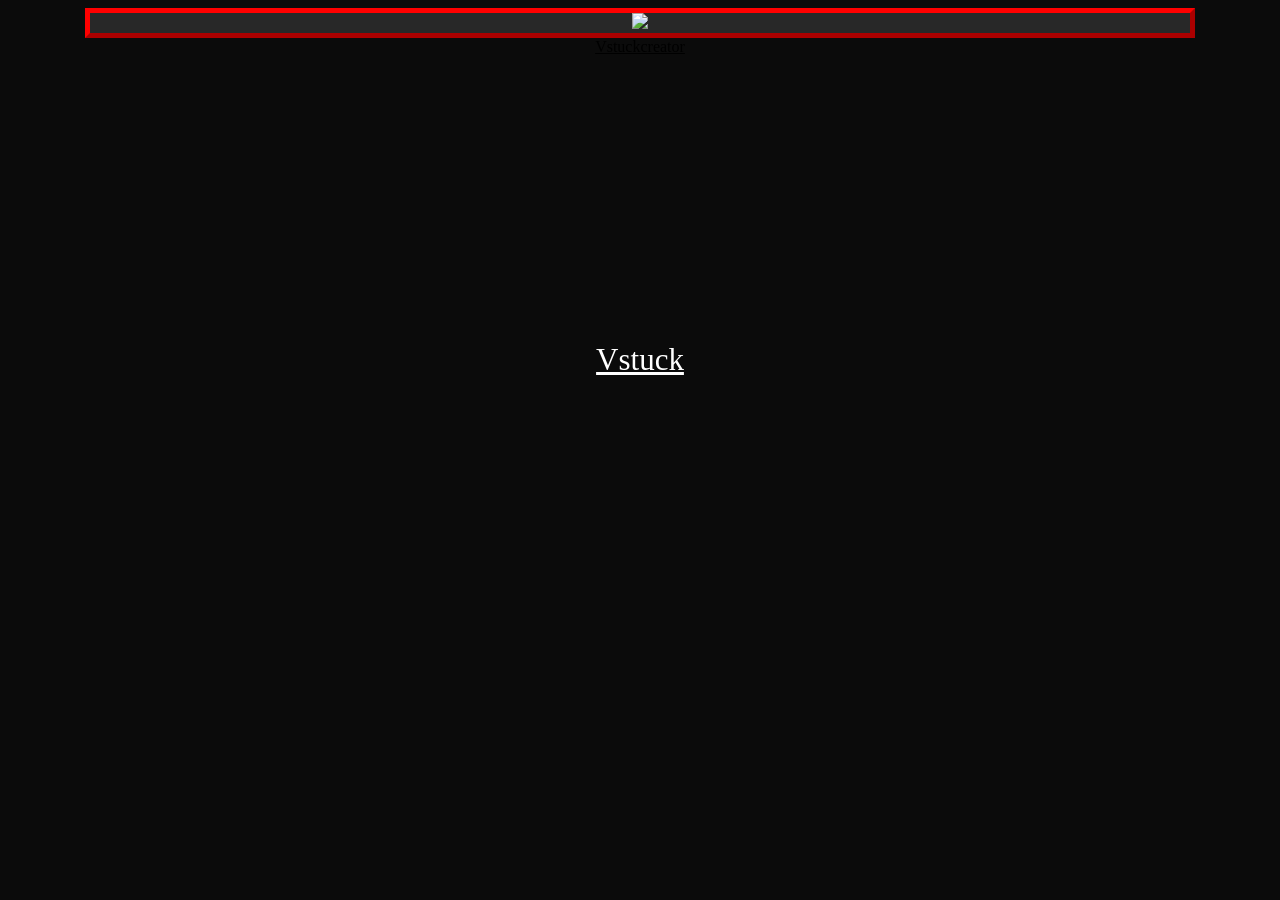
==== index.html @ 9be743e3 "Add files via upload" ====
<!DOCTYPE html>
<html lang="en">
    <head>
        <link rel="shortcut icon" type="image/x-icon" href="Images/favicon.ico" />
        <meta charset="UTF-8">
        <meta http-equiv="X-UA-Compatible" content="IE=edge">
        <meta name="viewport" content="width=device-width, initial-scale=1.0">
        <title>Vstuck</title>
        <style>
            .main{
                border: 5px outset red;
                background-color: #282828;
                width: 1100px;
                margin: auto;
                text-align:center
            }
            .next {
                color: rgb(255, 255, 255);
                font-size: 31px;
                position: absolute;
                top: 40%;
                left: 50%;
                transform: translate(-50%, -50%);
            }
            .gizli {
                color: rgb(000, 000, 000);
            }
            body {
                background-color: #0b0b0b;
            }
        </style>
    </head>
    <body>
        <div class="main">
            <a href="Html/001.html" class="next" >Vstuck</a>
            <div>
                <img src="Images/index.png" width="600">
            </div>
        </div>
        <div style="text-align: center;">
            <a href="vstuckcreator/vstuckcreator.html" class="gizli" >Vstuckcreator</a>
        </div>
    </body>
</html>
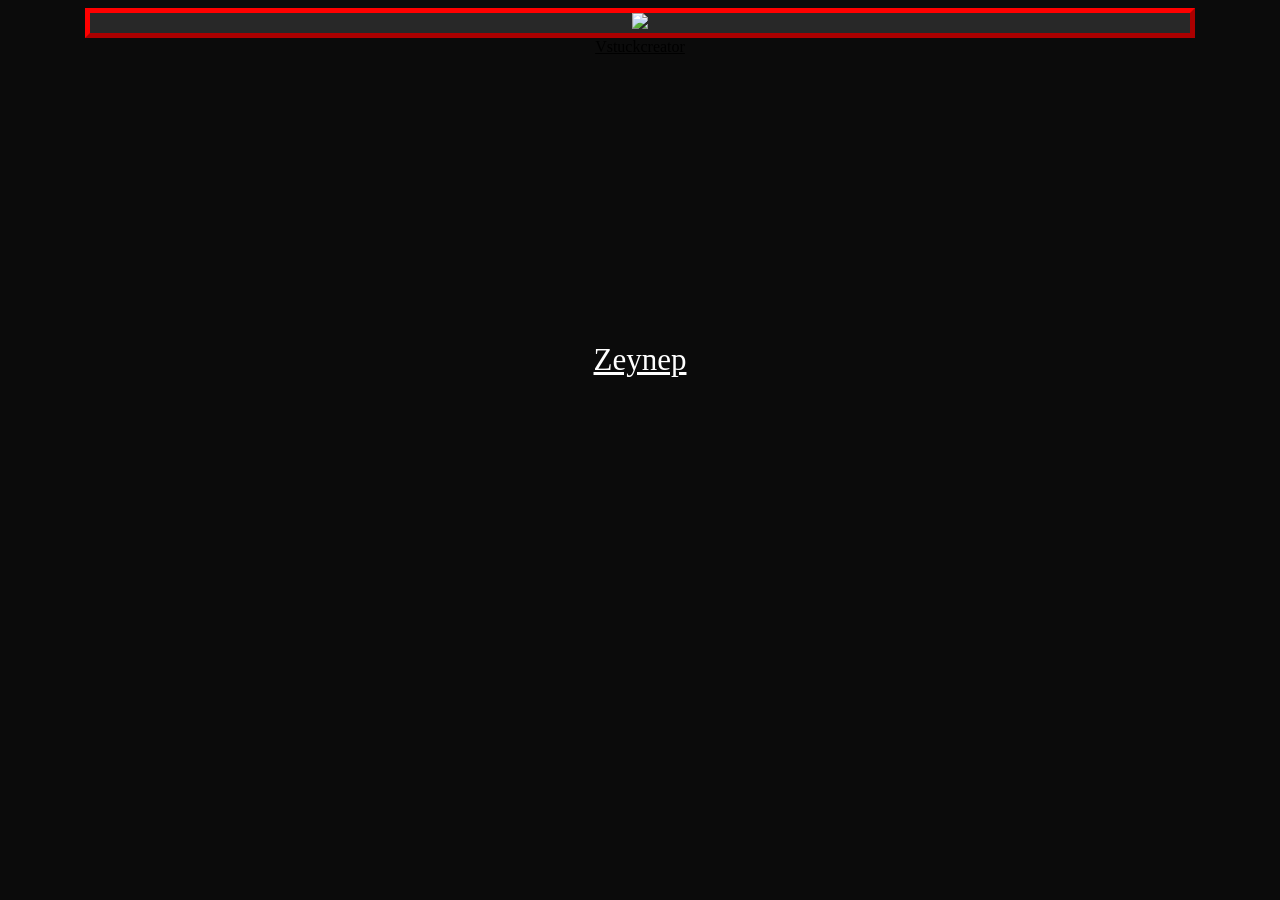
==== commit 01b408da: "first" ====
--- a/index.html
+++ b/index.html
@@ -32,7 +32,7 @@
     </head>
     <body>
         <div class="main">
-            <a href="Html/001.html" class="next" >Vstuck</a>
+            <a href="Html/001.html" class="next" >Zeynep</a>
             <div>
                 <img src="Images/index.png" width="600">
             </div>
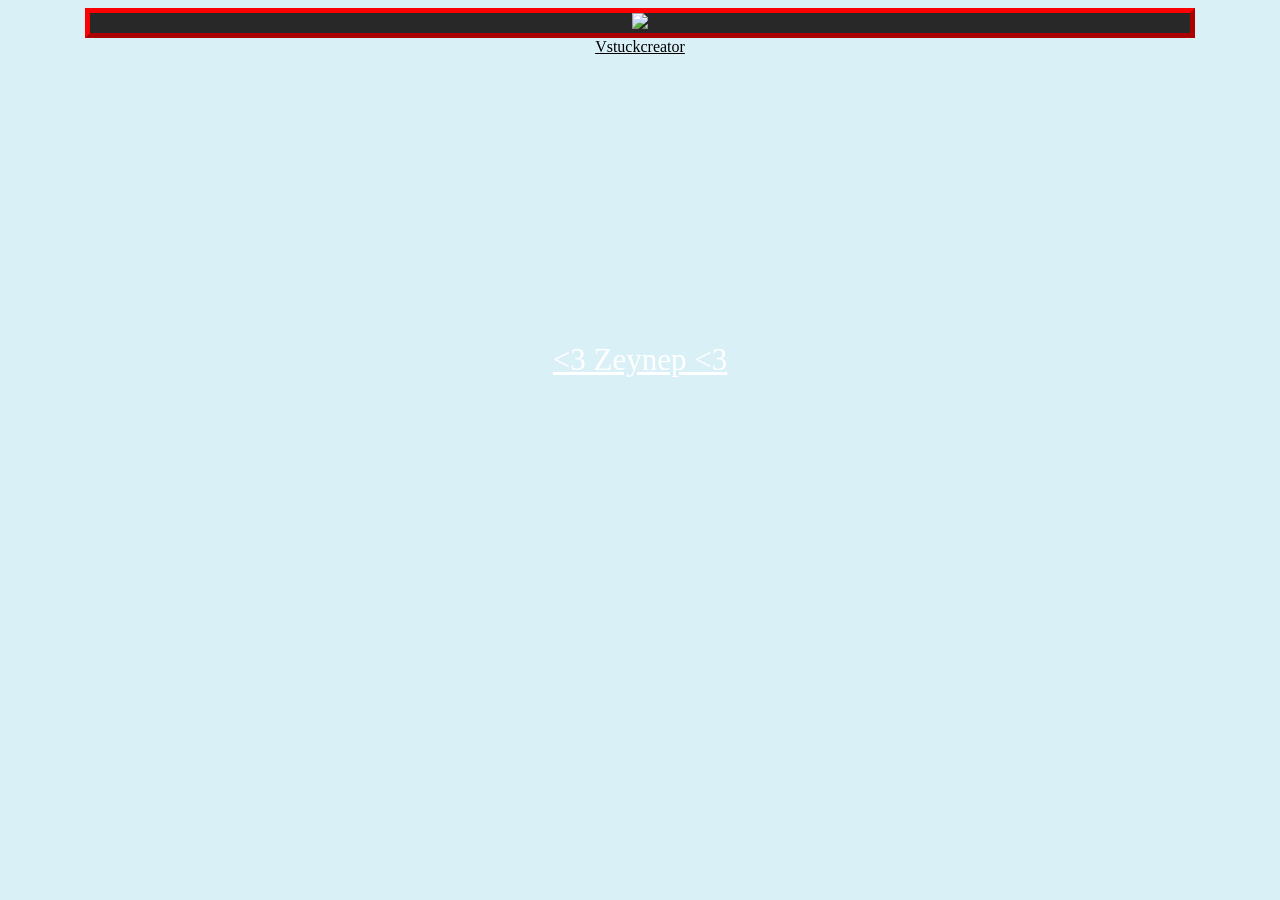
==== commit f834b71f: "update" ====
--- a/index.html
+++ b/index.html
@@ -26,13 +26,13 @@
                 color: rgb(000, 000, 000);
             }
             body {
-                background-color: #0b0b0b;
+                background-color: #daf0f7;
             }
         </style>
     </head>
     <body>
         <div class="main">
-            <a href="Html/001.html" class="next" >Zeynep</a>
+            <a href="Html/001.html" class="next" ><3 Zeynep <3</a>
             <div>
                 <img src="Images/index.png" width="600">
             </div>
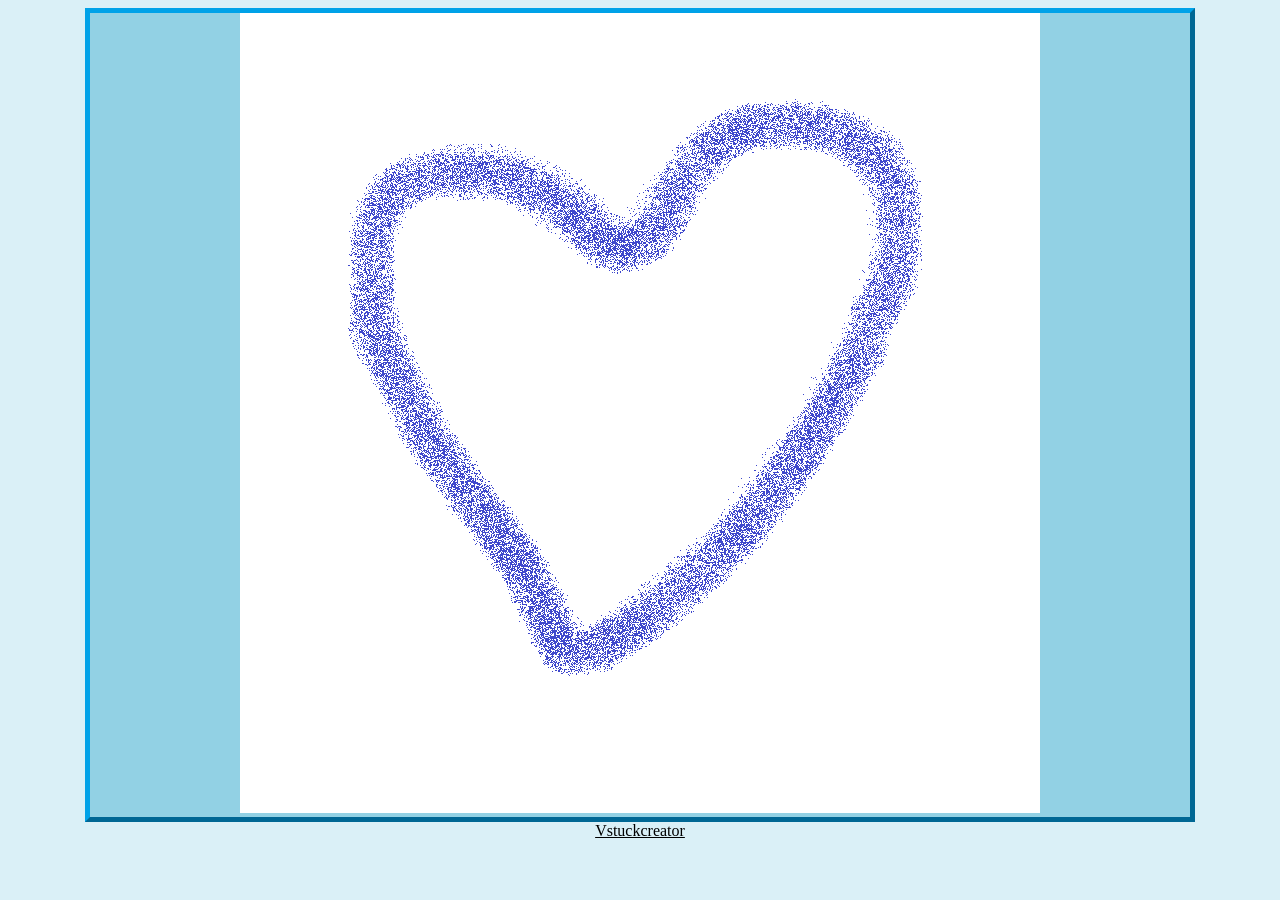
==== commit 32fe7a01: "a" ====
--- a/index.html
+++ b/index.html
@@ -8,8 +8,8 @@
         <title>Vstuck</title>
         <style>
             .main{
-                border: 5px outset red;
-                background-color: #282828;
+                border: 5px outset #00A2E8;
+                background-color: #92d1e4;
                 width: 1100px;
                 margin: auto;
                 text-align:center
@@ -34,7 +34,7 @@
         <div class="main">
             <a href="Html/001.html" class="next" ><3 Zeynep <3</a>
             <div>
-                <img src="Images/index.png" width="600">
+                <img src="Images/index.png" width="800">
             </div>
         </div>
         <div style="text-align: center;">
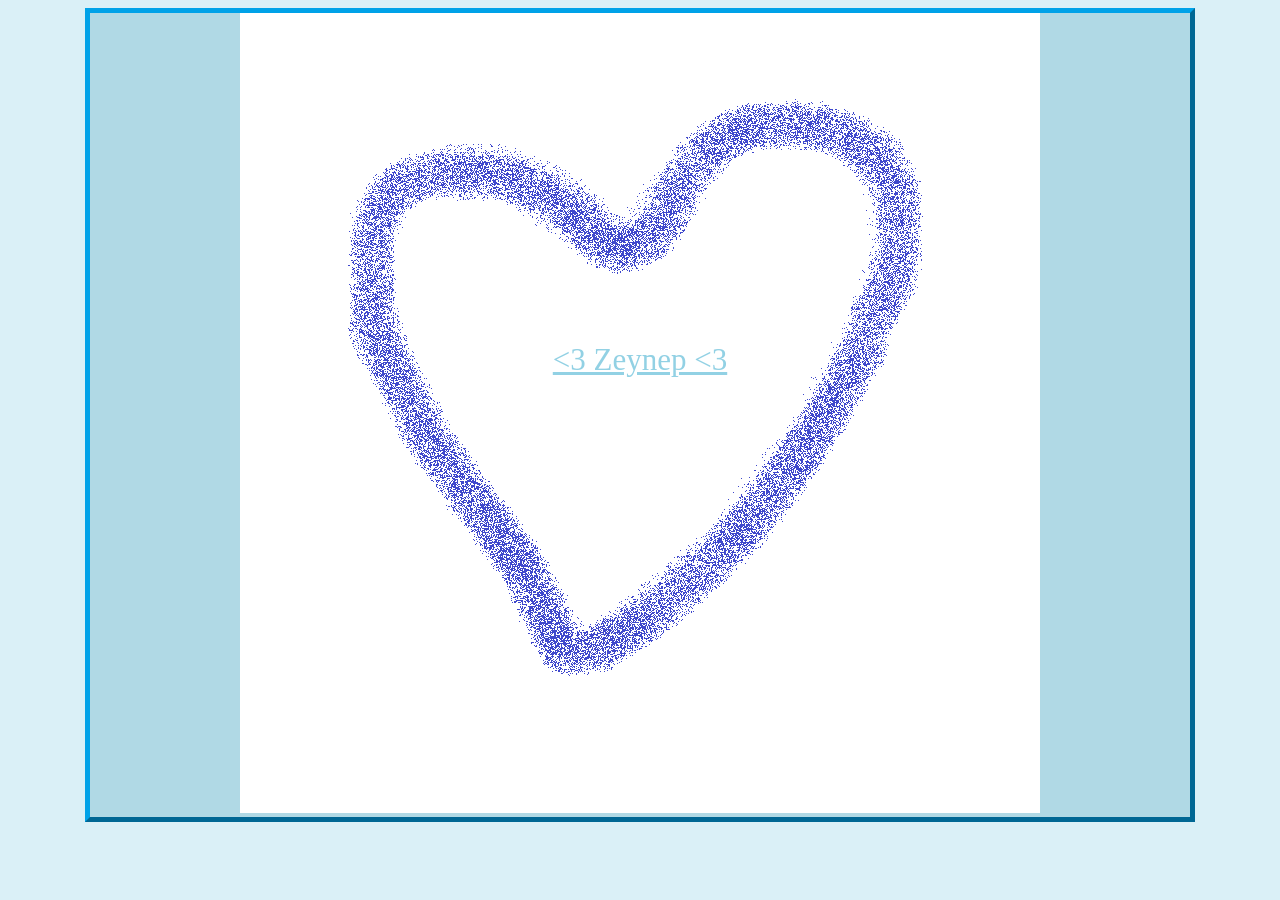
==== commit c54dacee: "a" ====
--- a/index.html
+++ b/index.html
@@ -9,13 +9,13 @@
         <style>
             .main{
                 border: 5px outset #00A2E8;
-                background-color: #92d1e4;
+                background-color: #b0d9e5;
                 width: 1100px;
                 margin: auto;
                 text-align:center
             }
             .next {
-                color: rgb(255, 255, 255);
+                color: #92d1e4;
                 font-size: 31px;
                 position: absolute;
                 top: 40%;
@@ -37,8 +37,5 @@
                 <img src="Images/index.png" width="800">
             </div>
         </div>
-        <div style="text-align: center;">
-            <a href="vstuckcreator/vstuckcreator.html" class="gizli" >Vstuckcreator</a>
-        </div>
     </body>
 </html>
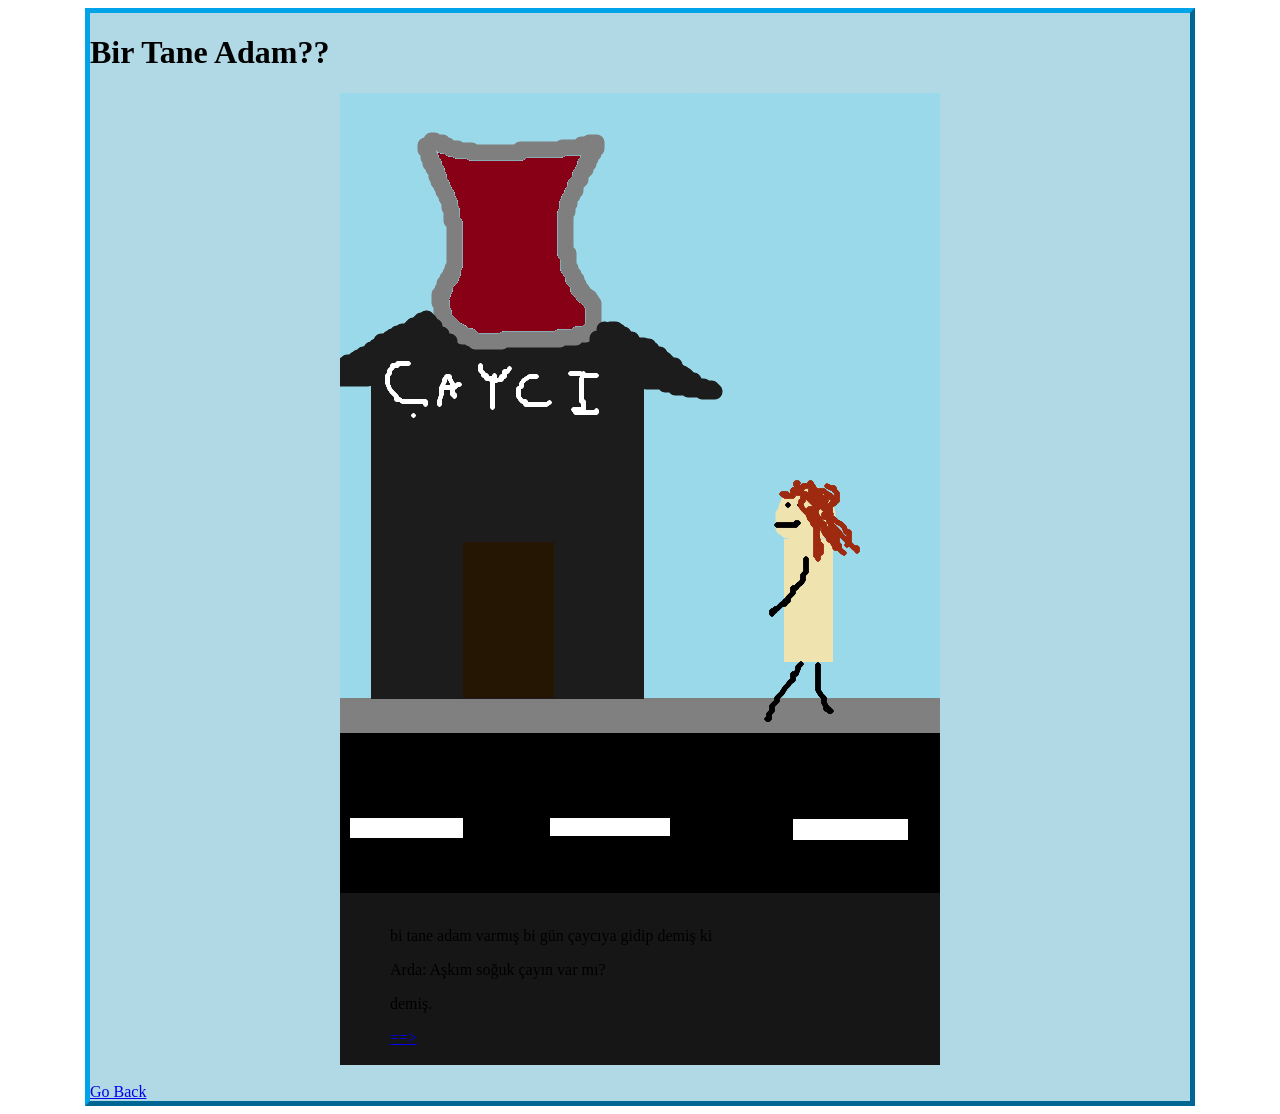
==== commit 89fd9a0c: "bitti." ====
--- a/index.html
+++ b/index.html
@@ -1,41 +1,67 @@
 <!DOCTYPE html>
-<html lang="en">
+<html lang='en'>
     <head>
-        <link rel="shortcut icon" type="image/x-icon" href="Images/favicon.ico" />
-        <meta charset="UTF-8">
-        <meta http-equiv="X-UA-Compatible" content="IE=edge">
-        <meta name="viewport" content="width=device-width, initial-scale=1.0">
+        <link rel='shortcut icon' type='image/x-icon' href='../Images/favicon.ico' />
+        <meta charset='UTF-8'>
+        <meta http-equiv='X-UA-Compatible' content='IE=edge'>
+        <meta name='viewport' content='width=device-width, initial-scale=1.0'>
         <title>Vstuck</title>
+        <link rel='stylesheet' type='text/css' href='VSASTUCKMAIN.CSS'>
         <style>
-            .main{
-                border: 5px outset #00A2E8;
-                background-color: #b0d9e5;
-                width: 1100px;
-                margin: auto;
-                text-align:center
-            }
-            .next {
-                color: #92d1e4;
-                font-size: 31px;
-                position: absolute;
-                top: 40%;
-                left: 50%;
-                transform: translate(-50%, -50%);
-            }
-            .gizli {
-                color: rgb(000, 000, 000);
-            }
-            body {
-                background-color: #daf0f7;
-            }
+        .main{
+            border: 5px outset #00A2E8;
+            background-color: #b0d9e5;
+            width: 1100px;
+            margin: auto;
+        }
+        .upperarea{
+            margin: auto;
+            width: 600px;
+        }
+
+        .grayarea{
+            width: 600px;
+            margin: auto;
+            background-color: #161616;
+        }
+
+        .photo{
+            width: 600px;
+            display: block;
+            margin-left: auto;
+            margin-right: auto;
+        }
+
+        .textbox{
+            width: 500px;
+            margin: auto;
+        }
+
         </style>
     </head>
     <body>
-        <div class="main">
-            <a href="Html/001.html" class="next" ><3 Zeynep <3</a>
-            <div>
-                <img src="Images/index.png" width="800">
+        <div class='main'>
+            <h1>Bir Tane Adam??</h1>
+            <div class='upperarea'>
+                <img class='photo' src='../Images/01.png' alt='Image could not be found' >
             </div>
+            <div class='grayarea'>
+                <br>
+                <div class='textbox'>
+                    <p class='storytext'>bi tane adam varmış bi gün çaycıya gidip demiş ki</p>
+                    <p class='speak tarda'>Arda: Aşkım soğuk çayın var mı?</p>
+                    <p class='storytext'>demiş.</p>
+                    <a href='02.html' class='next'>==></a>
+                </div>
+                <br>
+            </div>
+            <br><a href='01.html' class='goback'>Go Back</a>
         </div>
+        <script>
+            const button = document.querySelector('#audio-button');
+            const audio = document.querySelector('#audio-file');
+            button.addEventListener('click', function() {audio.currentTime = 0;audio.play();});
+        </script>
     </body>
 </html>
+
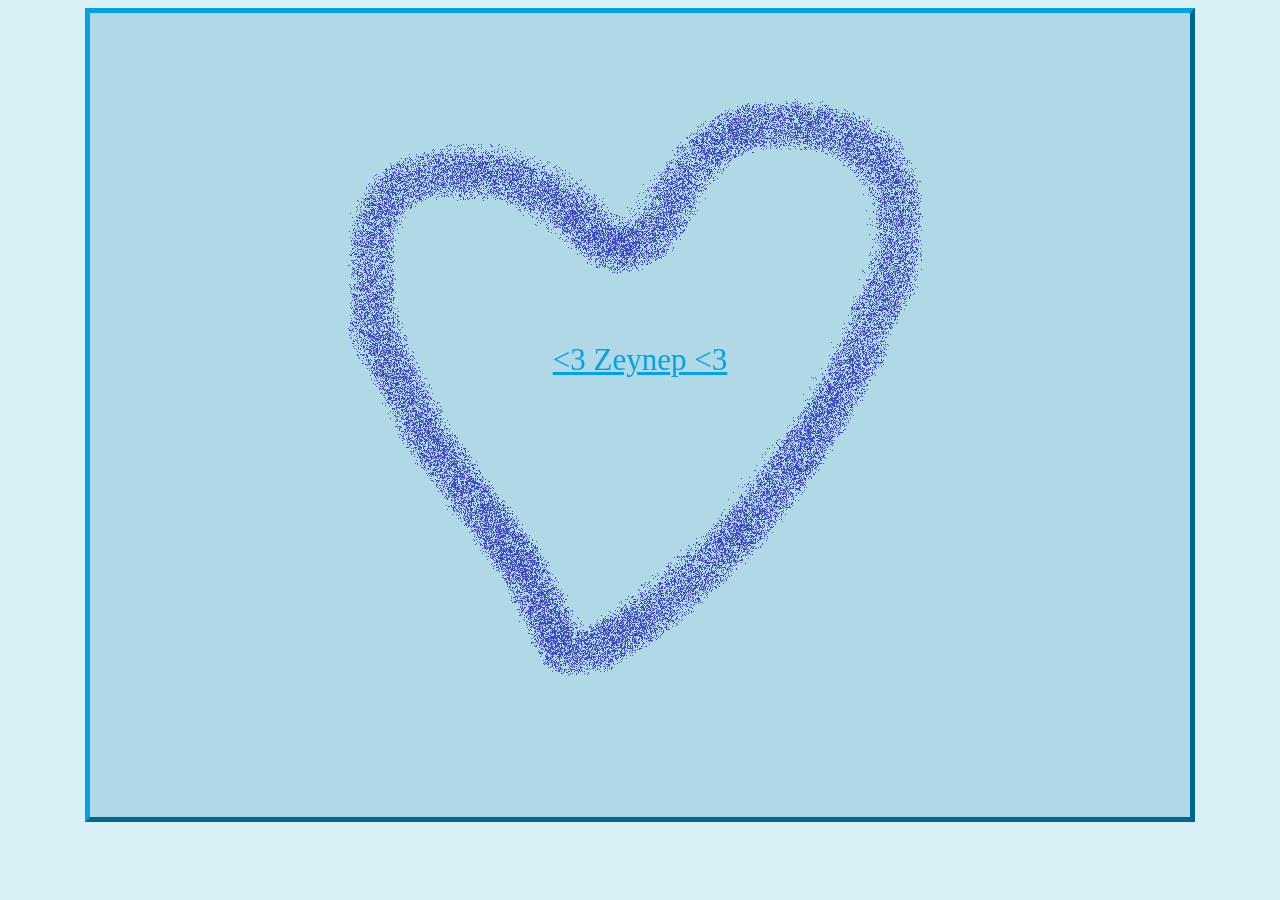
==== commit 0f3e6bed: "fix" ====
--- a/index.html
+++ b/index.html
@@ -1,67 +1,41 @@
 <!DOCTYPE html>
-<html lang='en'>
+<html lang="en">
     <head>
-        <link rel='shortcut icon' type='image/x-icon' href='../Images/favicon.ico' />
-        <meta charset='UTF-8'>
-        <meta http-equiv='X-UA-Compatible' content='IE=edge'>
-        <meta name='viewport' content='width=device-width, initial-scale=1.0'>
+        <link rel="shortcut icon" type="image/x-icon" href="Images/favicon.ico" />
+        <meta charset="UTF-8">
+        <meta http-equiv="X-UA-Compatible" content="IE=edge">
+        <meta name="viewport" content="width=device-width, initial-scale=1.0">
         <title>Vstuck</title>
-        <link rel='stylesheet' type='text/css' href='VSASTUCKMAIN.CSS'>
         <style>
-        .main{
-            border: 5px outset #00A2E8;
-            background-color: #b0d9e5;
-            width: 1100px;
-            margin: auto;
-        }
-        .upperarea{
-            margin: auto;
-            width: 600px;
-        }
-
-        .grayarea{
-            width: 600px;
-            margin: auto;
-            background-color: #161616;
-        }
-
-        .photo{
-            width: 600px;
-            display: block;
-            margin-left: auto;
-            margin-right: auto;
-        }
-
-        .textbox{
-            width: 500px;
-            margin: auto;
-        }
-
+            .main{
+                border: 5px outset #00A2E8;
+                background-color: #b0d9e5;
+                width: 1100px;
+                margin: auto;
+                text-align:center
+            }
+            .next {
+                color: #00A2E8;
+                font-size: 31px;
+                position: absolute;
+                top: 40%;
+                left: 50%;
+                transform: translate(-50%, -50%);
+            }
+            .gizli {
+                color: rgb(000, 000, 000);
+            }
+            body {
+                background-color: #daf0f7;
+            }
         </style>
     </head>
     <body>
-        <div class='main'>
-            <h1>Bir Tane Adam??</h1>
-            <div class='upperarea'>
-                <img class='photo' src='../Images/01.png' alt='Image could not be found' >
+        <div class="main">
+            <a href="Html/01.html" class="next" ><3 Zeynep <3</a>
+            <div>
+                <img src="Images/index.png" width="800">
             </div>
-            <div class='grayarea'>
-                <br>
-                <div class='textbox'>
-                    <p class='storytext'>bi tane adam varmış bi gün çaycıya gidip demiş ki</p>
-                    <p class='speak tarda'>Arda: Aşkım soğuk çayın var mı?</p>
-                    <p class='storytext'>demiş.</p>
-                    <a href='02.html' class='next'>==></a>
-                </div>
-                <br>
-            </div>
-            <br><a href='01.html' class='goback'>Go Back</a>
         </div>
-        <script>
-            const button = document.querySelector('#audio-button');
-            const audio = document.querySelector('#audio-file');
-            button.addEventListener('click', function() {audio.currentTime = 0;audio.play();});
-        </script>
     </body>
 </html>
-
